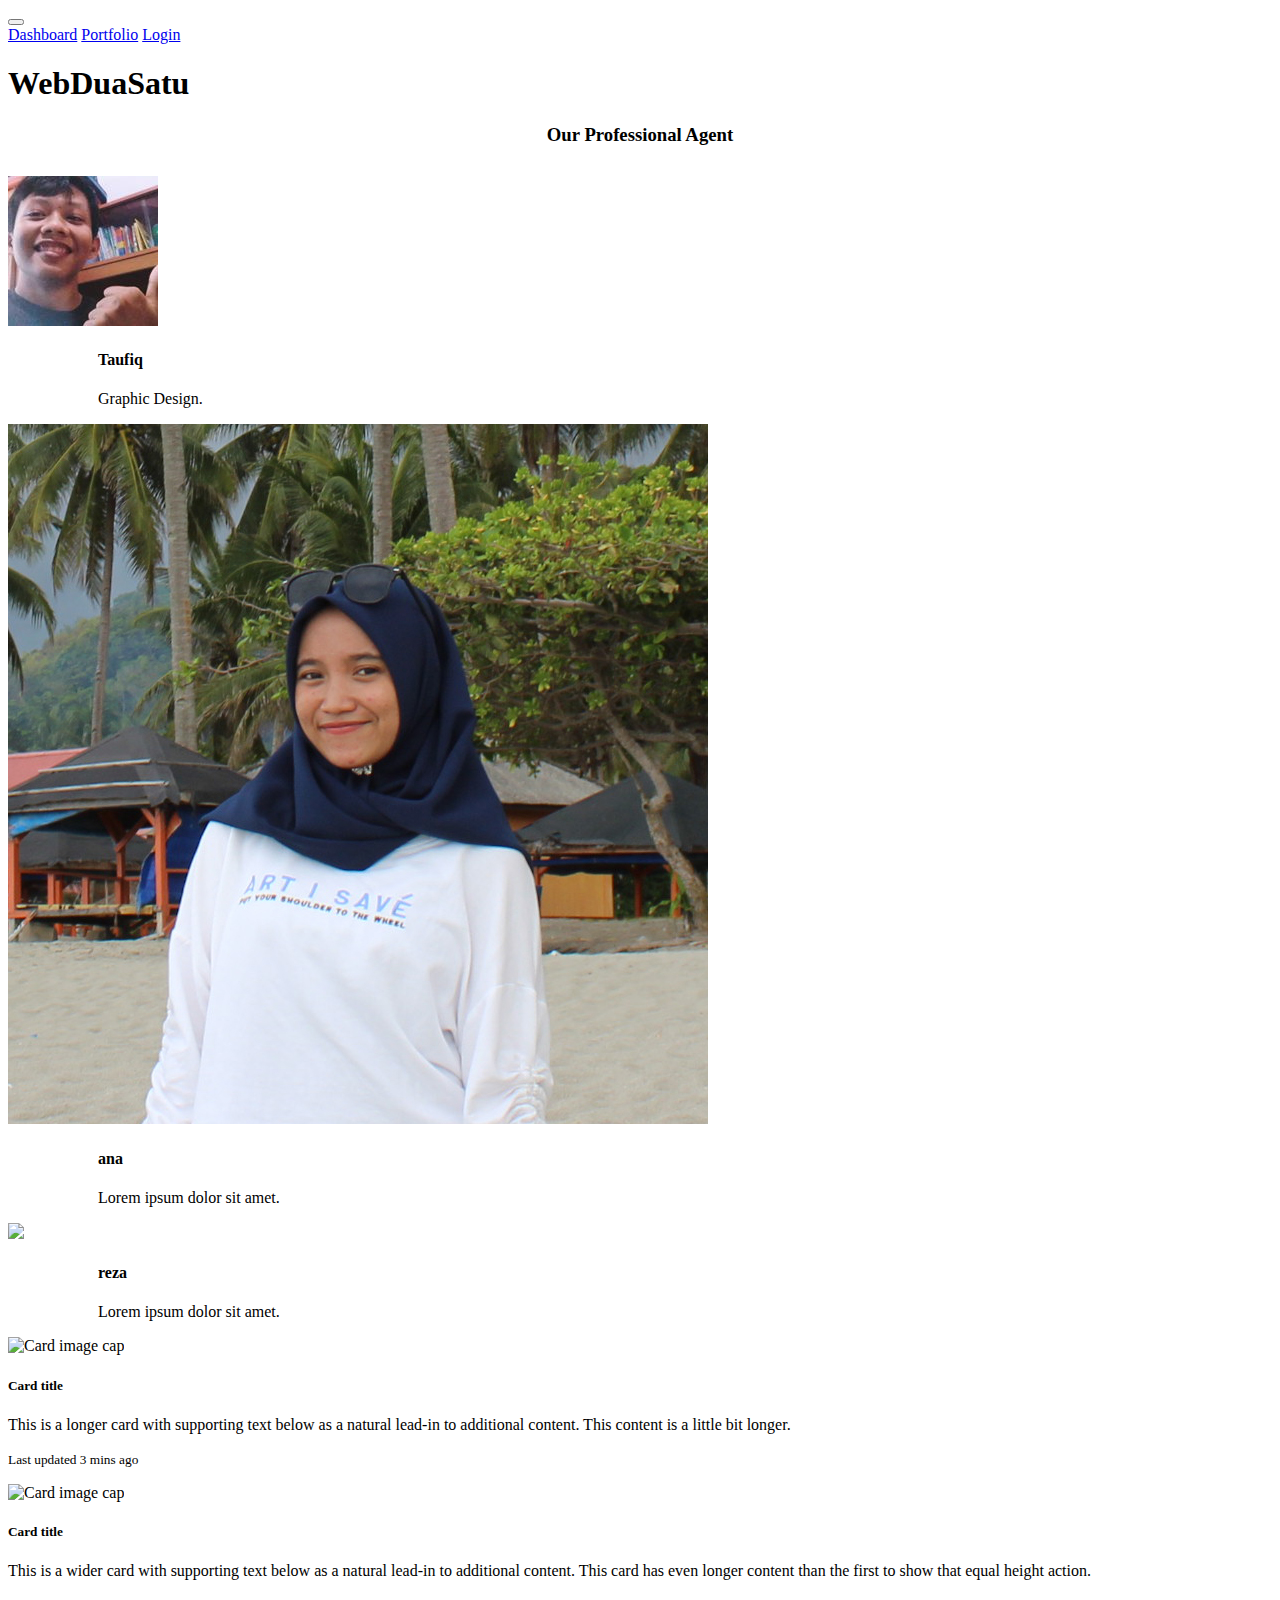
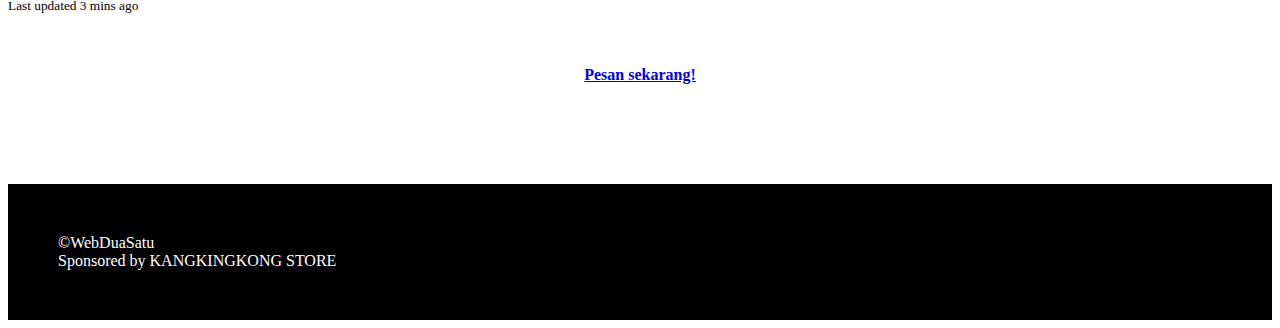
==== index.html @ 7afe2b42 "foto" ====
<!doctype html>
<html lang="en">

<head>
  <!-- Required meta tags -->
  <meta charset="utf-8">
  <meta name="viewport" content="width=device-width, initial-scale=1, shrink-to-fit=no">

  <!-- Bootstrap CSS -->
  <link rel="stylesheet" href="https://stackpath.bootstrapcdn.com/bootstrap/4.1.3/css/bootstrap.min.css"
    integrity="sha384-MCw98/SFnGE8fJT3GXwEOngsV7Zt27NXFoaoApmYm81iuXoPkFOJwJ8ERdknLPMO" crossorigin="anonymous">
  <!-- my fonts -->
  <link rel="preconnect" href="https://fonts.gstatic.com">
  <link href="https://fonts.googleapis.com/css2?family=Viga&display=swap" rel="stylesheet">



  <!-- link css -->
  <link rel="stylesheet" type="text/css" href="style.css">

  <!-- Taufiq: local css -->
  <style>
    .geser {
      padding-left: 90px;
    }

    .akhir {
      background-color: black;
      margin-top: 100px;
      padding: 50px;
      color: #ffffff;
    }
  </style>

  <title>WebDuaSatu</title>
</head>

<body>
  <!-- navbar -->
  <nav class="navbar navbar-expand-lg navbar-light ">
    <div class="container">

      <button class="navbar-toggler" type="button" data-toggle="collapse" data-target="#navbarNavAltMarkup"
        aria-controls="navbarNavAltMarkup" aria-expanded="false" aria-label="Toggle navigation">
        <span class="navbar-toggler-icon"></span>
      </button>
      <div class="collapse navbar-collapse" id="navbarNavAltMarkup">
        <div class="navbar-nav ml-auto">
          <a class="nav-item nav-link" href="#">Dashboard</a>
          <a class="nav-item nav-link" href="#">Portfolio</a>
          <a class=" btn btn-warning tombol" href="login.html">Login</a>
        </div>
      </div>
    </div>
  </nav>
  <!-- akhir navbar -->

  <!-- jumbotron -->
  <div class="jumbotron jumbotron-fluid">
    <div class="container">
      <h1 class="display-4">WebDuaSatu</h1>
    </div>
  </div>
  <!-- akhir jumbotron -->

  <!-- container -->
  <div class="container">

    <!-- info panel -->
    <div class="row justify-content-center">
      <div class="col-10 info-panel">
        <h3 style="text-align: center; margin-bottom: 30px;">Our Professional Agent</h1>
          <div class="row">
            <div class="col-lg">
              <img src="91086962_2733962096720436_1091519810329640960_n.jpg" class="float-left">
              <h4 class="geser">Taufiq</h4>
              <p class="geser">Graphic Design.</p>
            </div>
            <div class="col-lg">
              <img src="IMG_4866-edit.jpg" class="float-left">
              <h4 class="geser">ana</h4>
              <p class="geser">Lorem ipsum dolor sit amet.</p>
            </div>
            <div class="col-lg">
              <img src="kucing3.png" class="float-left">
              <h4 class="geser">reza</h4>
              <p class="geser">Lorem ipsum dolor sit amet.</p>
            </div>
          </div>
      </div>
    </div>
    <!-- akhir info panel -->


    <!-- working space -->

    <div class="card-deck">
      <div class="card">
        <img class="card-img-top" src="aa.png" alt="Card image cap">
        <div class="card-body">
          <h5 class="card-title">Card title</h5>
          <p class="card-text">This is a longer card with supporting text below as a natural lead-in to additional
            content. This content is a little bit longer.</p>
          <p class="card-text"><small class="text-muted">Last updated 3 mins ago</small></p>
        </div>
      </div>

      <div class="card">
        <img class="card-img-top" src="kk.png" alt="Card image cap">
        <div class="card-body">
          <h5 class="card-title">Card title</h5>
          <p class="card-text">This is a wider card with supporting text below as a natural lead-in to additional
            content. This card has even longer content than the first to show that equal height action.</p>
          <p class="card-text"><small class="text-muted">Last updated 3 mins ago</small></p>
        </div>
      </div>
    </div>


    <!-- akhir working space -->
    <div class="button" style="text-align: center;"><br><br>
      <a href="#" class="btn btn-warning"><b>Pesan sekarang!</b></a>
    </div>



  </div>

  <div class="akhir">
    <div class="row">
      <div class="col-md">&copy;WebDuaSatu</div>
      <div class="col-md">Sponsored by KANGKINGKONG STORE</div>
      <div class="col-md"></div>
    </div>

  </div>

  <!-- akhir kontainer -->


  <!-- Optional JavaScript -->
  <!-- jQuery first, then Popper.js, then Bootstrap JS -->
  <script src="https://code.jquery.com/jquery-3.3.1.slim.min.js"
    integrity="sha384-q8i/X+965DzO0rT7abK41JStQIAqVgRVzpbzo5smXKp4YfRvH+8abtTE1Pi6jizo"
    crossorigin="anonymous"></script>
  <script src="https://cdnjs.cloudflare.com/ajax/libs/popper.js/1.14.3/umd/popper.min.js"
    integrity="sha384-ZMP7rVo3mIykV+2+9J3UJ46jBk0WLaUAdn689aCwoqbBJiSnjAK/l8WvCWPIPm49"
    crossorigin="anonymous"></script>
  <script src="https://stackpath.bootstrapcdn.com/bootstrap/4.1.3/js/bootstrap.min.js"
    integrity="sha384-ChfqqxuZUCnJSK3+MXmPNIyE6ZbWh2IMqE241rYiqJxyMiZ6OW/JmZQ5stwEULTy"
    crossorigin="anonymous"></script>
</body>

</html>
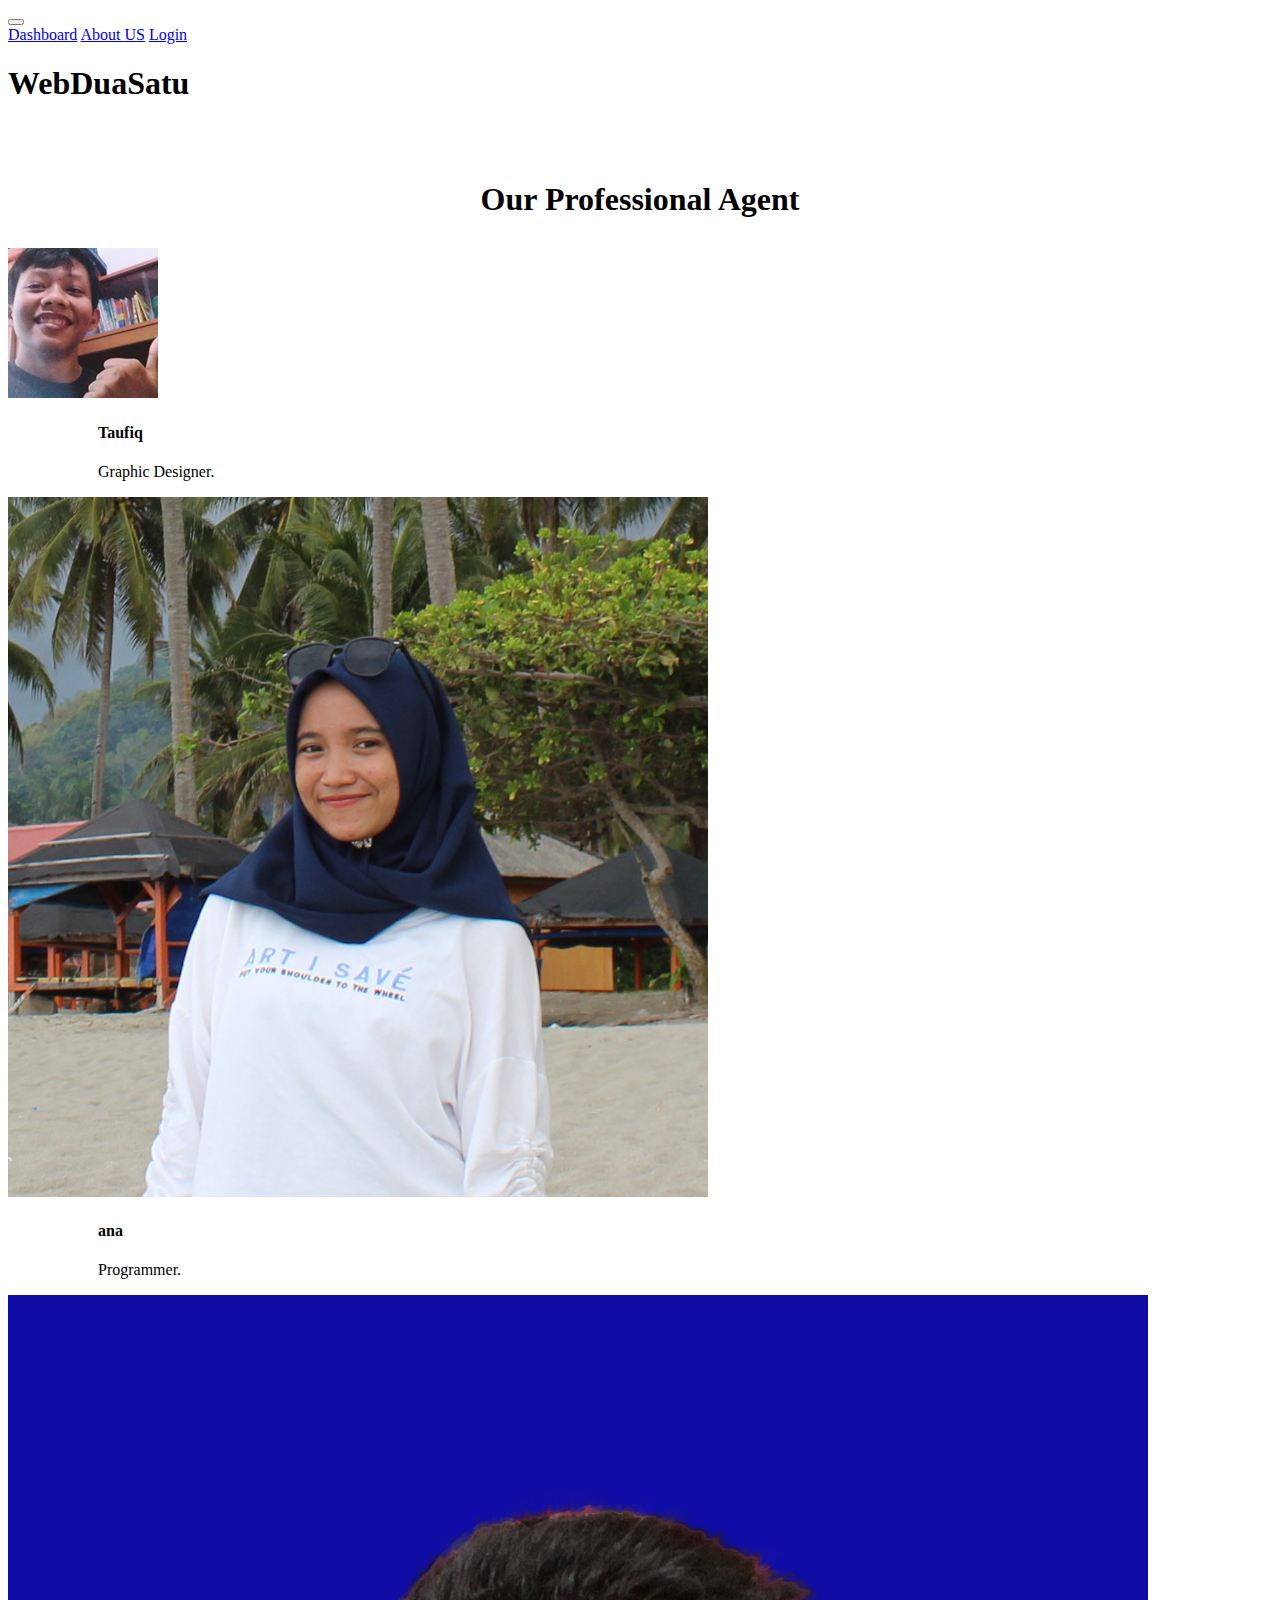
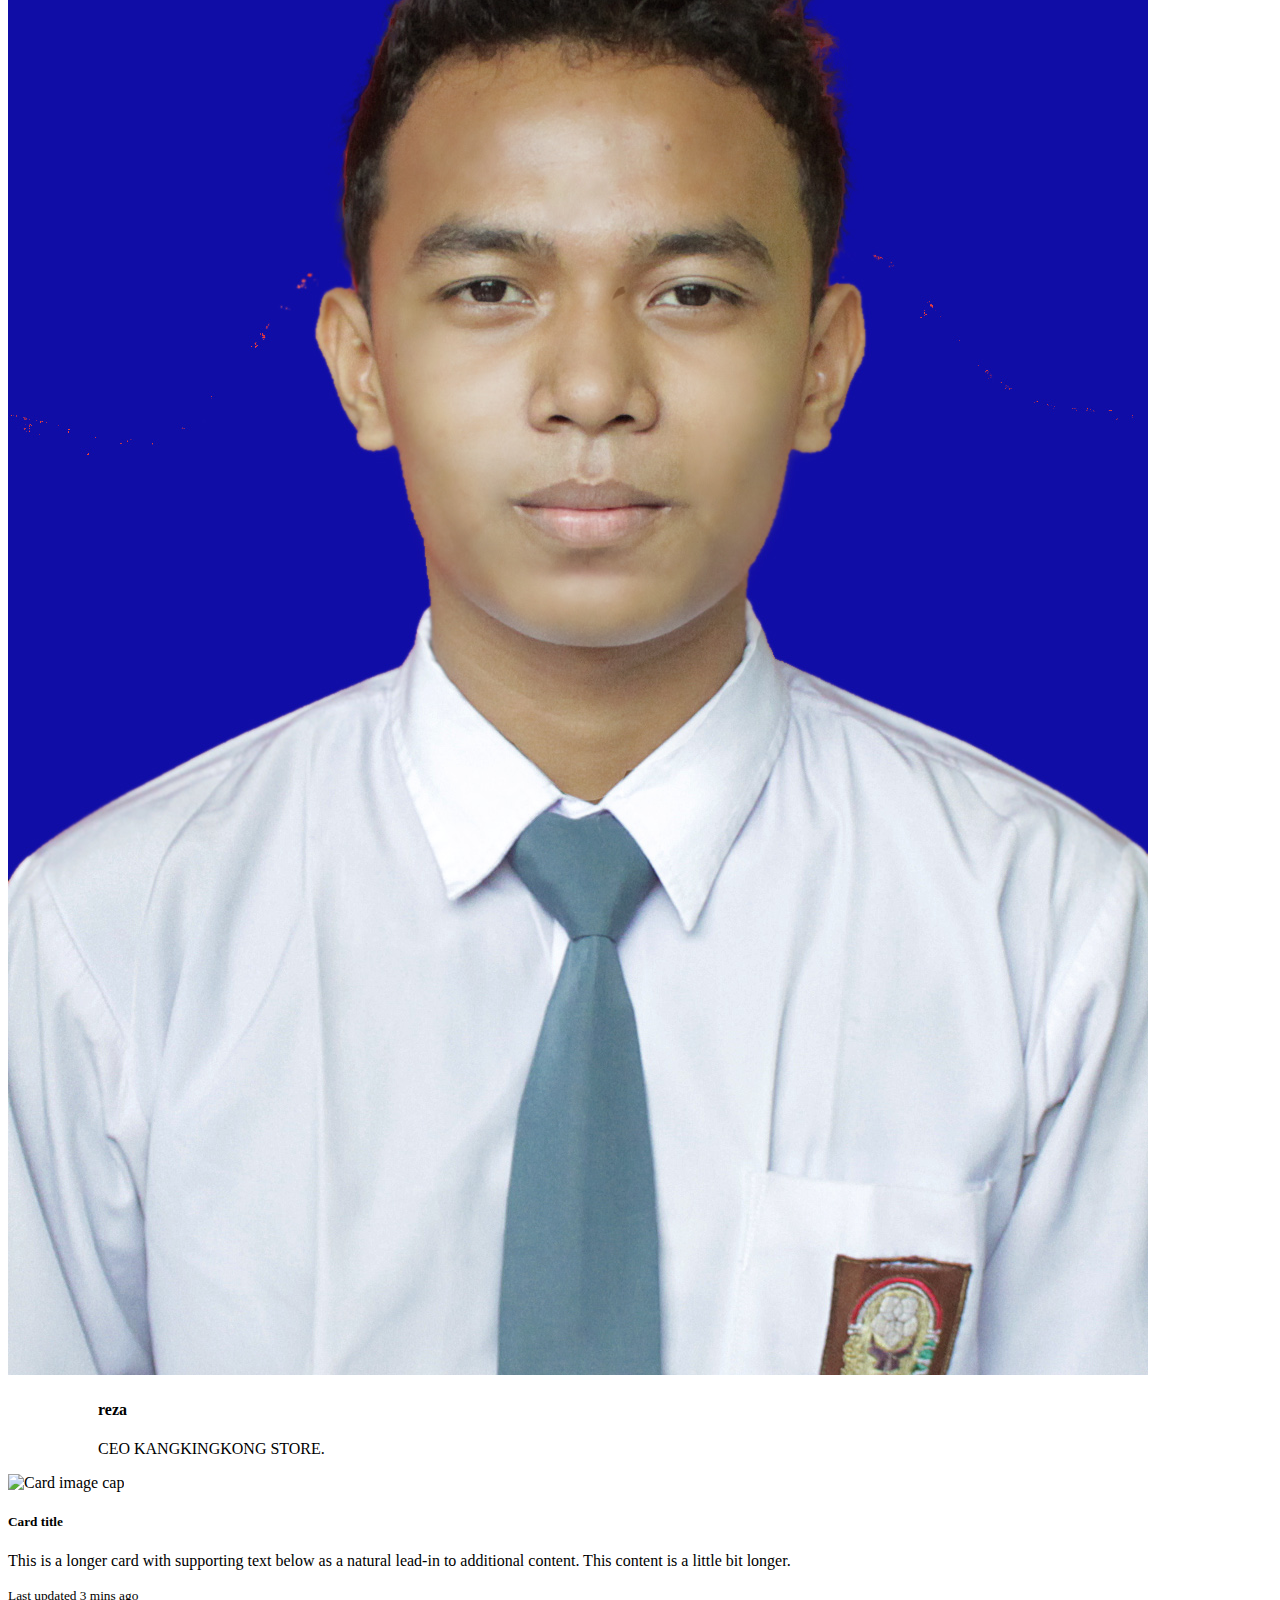
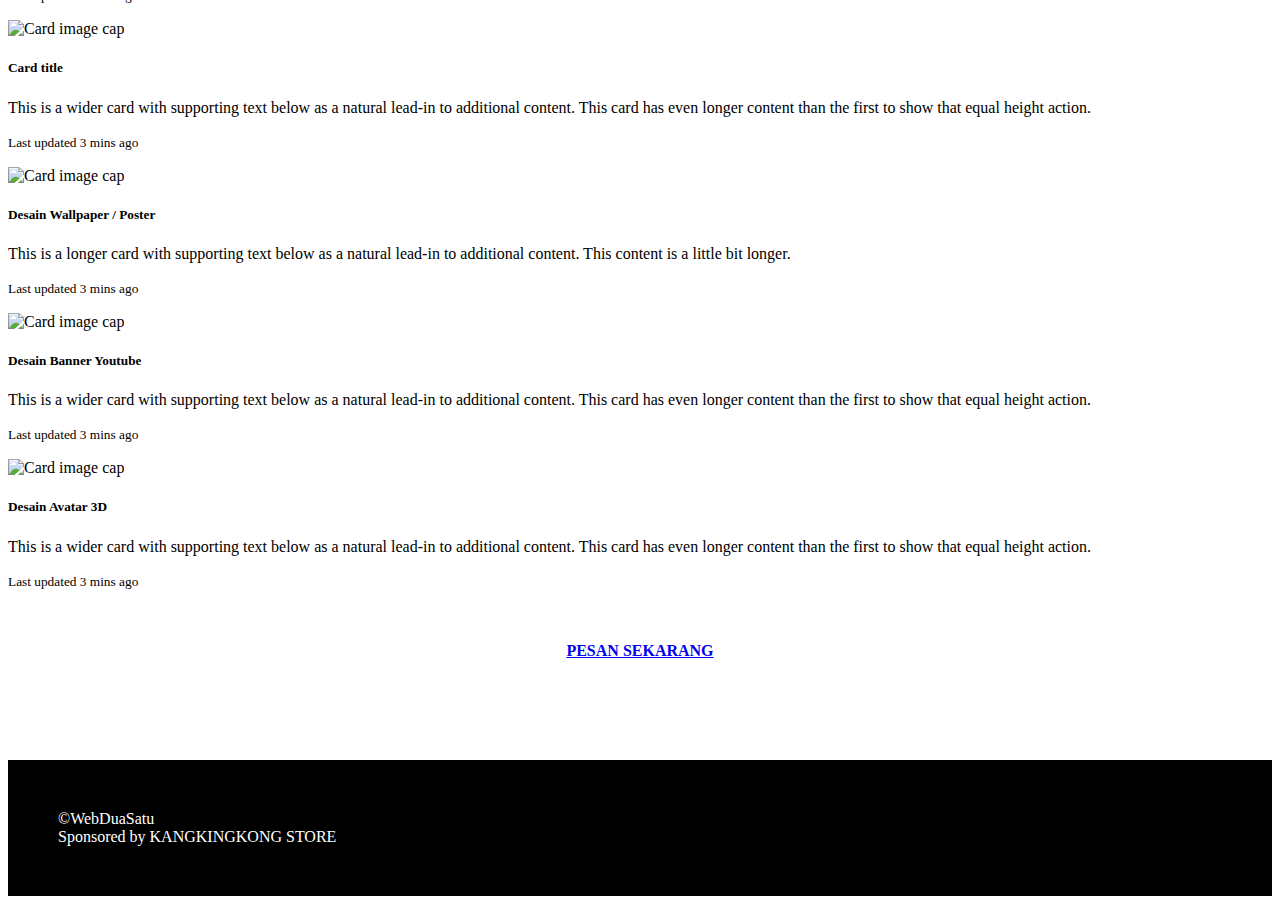
==== commit e7ac2fe6: "perbaikan pemesanan" ====
--- a/index.html
+++ b/index.html
@@ -20,6 +20,12 @@
 
   <!-- Taufiq: local css -->
   <style>
+    .card-deck{
+      background-image: url(backgroundline.png);
+      background-repeat: repeat-y;
+      background-size: contain;
+    }
+
     .geser {
       padding-left: 90px;
     }
@@ -47,7 +53,7 @@
       <div class="collapse navbar-collapse" id="navbarNavAltMarkup">
         <div class="navbar-nav ml-auto">
           <a class="nav-item nav-link" href="#">Dashboard</a>
-          <a class="nav-item nav-link" href="#">Portfolio</a>
+          <a class="nav-item nav-link" href="profil/profilUAS.html">About US</a>
           <a class=" btn btn-warning tombol" href="login.html">Login</a>
         </div>
       </div>
@@ -65,28 +71,28 @@
 
   <!-- container -->
   <div class="container">
-
+    <br><br>
     <!-- info panel -->
     <div class="row justify-content-center">
       <div class="col-10 info-panel">
-        <h3 style="text-align: center; margin-bottom: 30px;">Our Professional Agent</h1>
-          <div class="row">
-            <div class="col-lg">
-              <img src="91086962_2733962096720436_1091519810329640960_n.jpg" class="float-left">
-              <h4 class="geser">Taufiq</h4>
-              <p class="geser">Graphic Design.</p>
-            </div>
-            <div class="col-lg">
-              <img src="IMG_4866-edit.jpg" class="float-left">
-              <h4 class="geser">ana</h4>
-              <p class="geser">Lorem ipsum dolor sit amet.</p>
-            </div>
-            <div class="col-lg">
-              <img src="kucing3.png" class="float-left">
-              <h4 class="geser">reza</h4>
-              <p class="geser">Lorem ipsum dolor sit amet.</p>
-            </div>
-          </div>
+        <h1 style="text-align: center; margin-bottom: 30px;">Our Professional Agent</h1>
+        <div class="row">
+          <div class="col-lg">
+            <img src="91086962_2733962096720436_1091519810329640960_n.jpg" class="float-left">
+            <h4 class="geser">Taufiq</h4>
+            <p class="geser">Graphic Designer.</p>
+          </div>
+          <div class="col-lg">
+            <img src="IMG_4866-edit.jpg" class="float-left">
+            <h4 class="geser">ana</h4>
+            <p class="geser">Programmer.</p>
+          </div>
+          <div class="col-lg">
+            <img src="kucing3.png" class="float-left">
+            <h4 class="geser">reza</h4>
+            <p class="geser">CEO KANGKINGKONG STORE.</p>
+          </div>
+        </div>
       </div>
     </div>
     <!-- akhir info panel -->
@@ -95,32 +101,112 @@
     <!-- working space -->
 
     <div class="card-deck">
-      <div class="card">
-        <img class="card-img-top" src="aa.png" alt="Card image cap">
-        <div class="card-body">
-          <h5 class="card-title">Card title</h5>
-          <p class="card-text">This is a longer card with supporting text below as a natural lead-in to additional
-            content. This content is a little bit longer.</p>
-          <p class="card-text"><small class="text-muted">Last updated 3 mins ago</small></p>
-        </div>
-      </div>
-
-      <div class="card">
-        <img class="card-img-top" src="kk.png" alt="Card image cap">
-        <div class="card-body">
-          <h5 class="card-title">Card title</h5>
-          <p class="card-text">This is a wider card with supporting text below as a natural lead-in to additional
-            content. This card has even longer content than the first to show that equal height action.</p>
-          <p class="card-text"><small class="text-muted">Last updated 3 mins ago</small></p>
-        </div>
-      </div>
-    </div>
-
-
-    <!-- akhir working space -->
-    <div class="button" style="text-align: center;"><br><br>
-      <a href="#" class="btn btn-warning"><b>Pesan sekarang!</b></a>
-    </div>
+      <div class="row">
+
+        <!-- kotak 1 -->
+        <div class="col-md-3">
+        <a href="Deskripsi1.html" class="link-dark" style="text-decoration: none; color: black;">
+            <div class="card">
+              <!-- img -->
+              <div class="img-border">
+                <img class="card-img-top" src="aa.png" alt="Card image cap">
+              </div>
+              <!-- detail 1 -->
+              <div class="card-body">
+                <h5 class="card-title">Card title</h5>
+                <p class="card-text">This is a longer card with supporting text below as a natural lead-in to additional
+                  content. This content is a little bit longer.</p>
+                <p class="card-text"><small class="text-muted">Last updated 3 mins ago</small></p>
+              </div>
+            </div>
+        </a>
+      </div>
+
+      <!-- kotak 2 -->
+      <div class="col-md-3">
+        <a href="Deskripsi2.html" class="link-dark" style="text-decoration: none; color: black;">
+          <div class="card">
+            <!-- img -->
+            <div class="img-border">
+              <img class="card-img-top" src="kk.png" alt="Card image cap">
+            </div>
+            <!-- detail 2 -->
+            <div class="card-body">
+              <h5 class="card-title">Card title</h5>
+              <p class="card-text">This is a wider card with supporting text below as a natural lead-in to additional
+                content. This card has even longer content than the first to show that equal height action.</p>
+              <p class="card-text"><small class="text-muted">Last updated 3 mins ago</small></p>
+            </div>
+          </div>
+        </a>
+      </div>
+
+      <!-- kotak 3 -->
+      <div class="col-md-3">
+        <a href="Deskripsi3.html" class="link-dark" style="text-decoration: none; color: black;">
+          <div class="card">
+            <!-- img -->
+            <div class="img-border">
+              <img class="card-img-top" src="Koretivity20 poster.png" alt="Card image cap">
+            </div>
+            <!-- detail 3 -->
+            <div class="card-body">
+              <h5 class="card-title">Desain Wallpaper / Poster</h5>
+              <p class="card-text">This is a longer card with supporting text below as a natural lead-in to additional
+                content. This content is a little bit longer.</p>
+              <p class="card-text"><small class="text-muted">Last updated 3 mins ago</small></p>
+            </div>
+          </div>
+        </a>
+      </div>
+
+      <!-- kotak 4 -->
+      <div class="col-md-3">
+        <a href="Deskripsi4.html" class="link-dark" style="text-decoration: none; color: black;">
+          <div class="card">
+            <!-- img -->
+            <div class="img-border">
+              <img class="card-img-top" src="Banner-Full.png" alt="Card image cap">
+            </div>
+            <!-- detail 4 -->
+            <div class="card-body">
+              <h5 class="card-title">Desain Banner Youtube</h5>
+              <p class="card-text">This is a wider card with supporting text below as a natural lead-in to additional
+                content. This card has even longer content than the first to show that equal height action.</p>
+              <p class="card-text"><small class="text-muted">Last updated 3 mins ago</small></p>
+            </div>
+          </div>
+        </a>
+      </div>
+
+      <!-- kotak 5 -->
+      <div class="col-md-3">
+        <a href="Deskripsi5.html" class="link-dark" style="text-decoration: none; color: black;">
+          <div class="card">
+            <!-- img -->
+            <div class="img-border">
+              <img class="card-img-top" src="avatar.png" alt="Card image cap">
+            </div>
+            <!-- detail 4 -->
+            <div class="card-body">
+              <h5 class="card-title">Desain Avatar 3D</h5>
+              <p class="card-text">This is a wider card with supporting text below as a natural lead-in to additional
+                content. This card has even longer content than the first to show that equal height action.</p>
+              <p class="card-text"><small class="text-muted">Last updated 3 mins ago</small></p>
+            </div>
+          </div>
+        </a>
+      </div>
+    </div>
+
+  </div>
+  </div>
+
+
+  <!-- akhir working space -->
+  <div class="button" style="text-align: center;"><br><br>
+    <a href="pemesanan.html" class="btn btn-warning"><b>PESAN SEKARANG</b></a>
+  </div>
 
 
 
